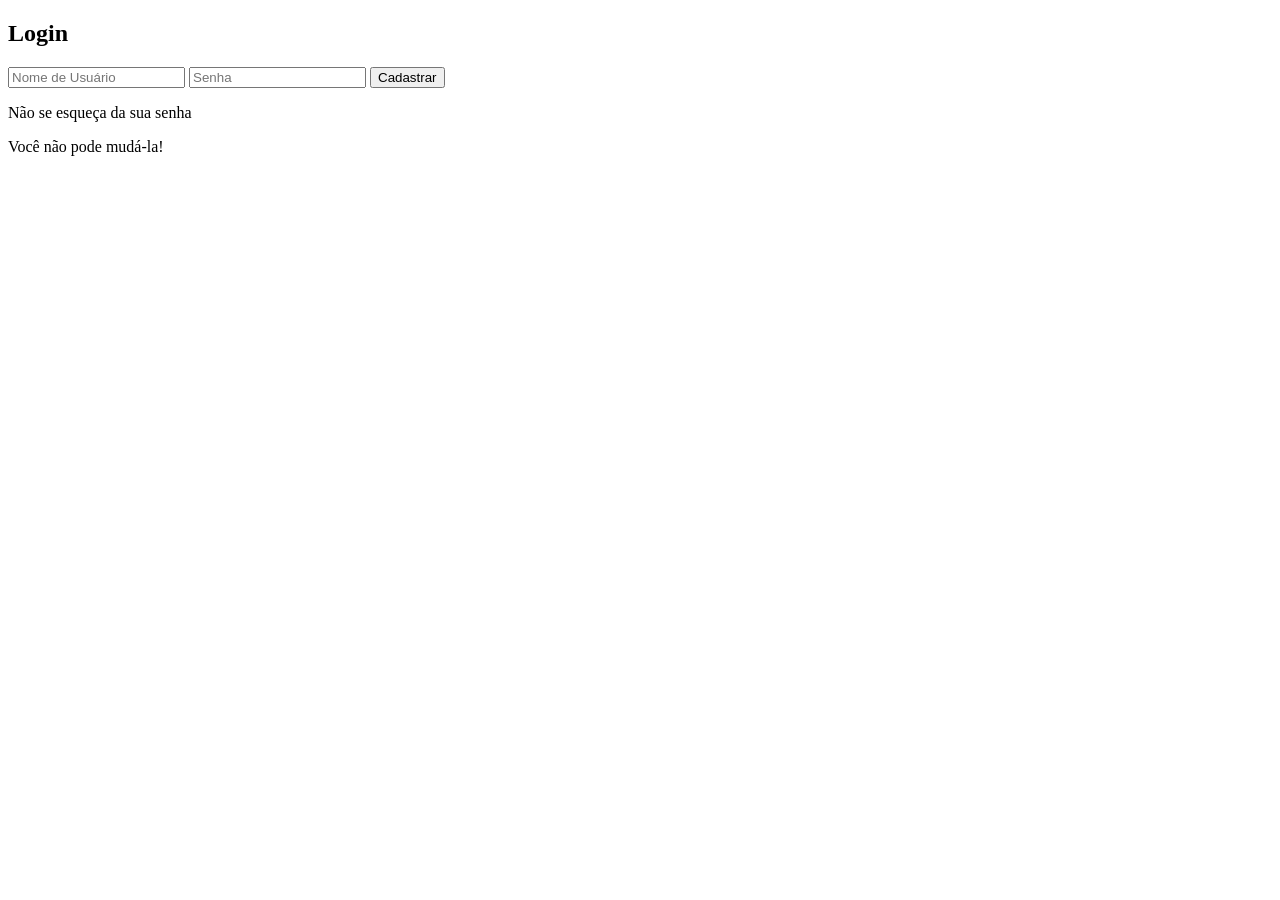
==== src/pages/cad.html @ 8448bf2e "02- Criando as páginas de login e cadastro" ====
<!DOCTYPE html>
<html lang="pt-br">
<head>
    <meta charset="UTF-8">
    <meta name="viewport" content="width=device-width, initial-scale=1.0">
    <link rel="stylesheet" href="./src/css/cadlog.css">
    <title>MTL - Cadastrar Nova Conta</title>
</head>
<body>
    <main>
    <form method="POST">
        <h2>Login</h2>
        <input type="text" name="nome" placeholder="Nome de Usuário" required>
        <input type="text" name="senha" placeholder="Senha" required>
        <input type="button" name="cadastrar" value="Cadastrar">
    </form>
    <section>
        <p>Não se esqueça da sua senha</p>
        <p>Você não pode mudá-la!</p>
    </section>
    </main>
</body>
</html>
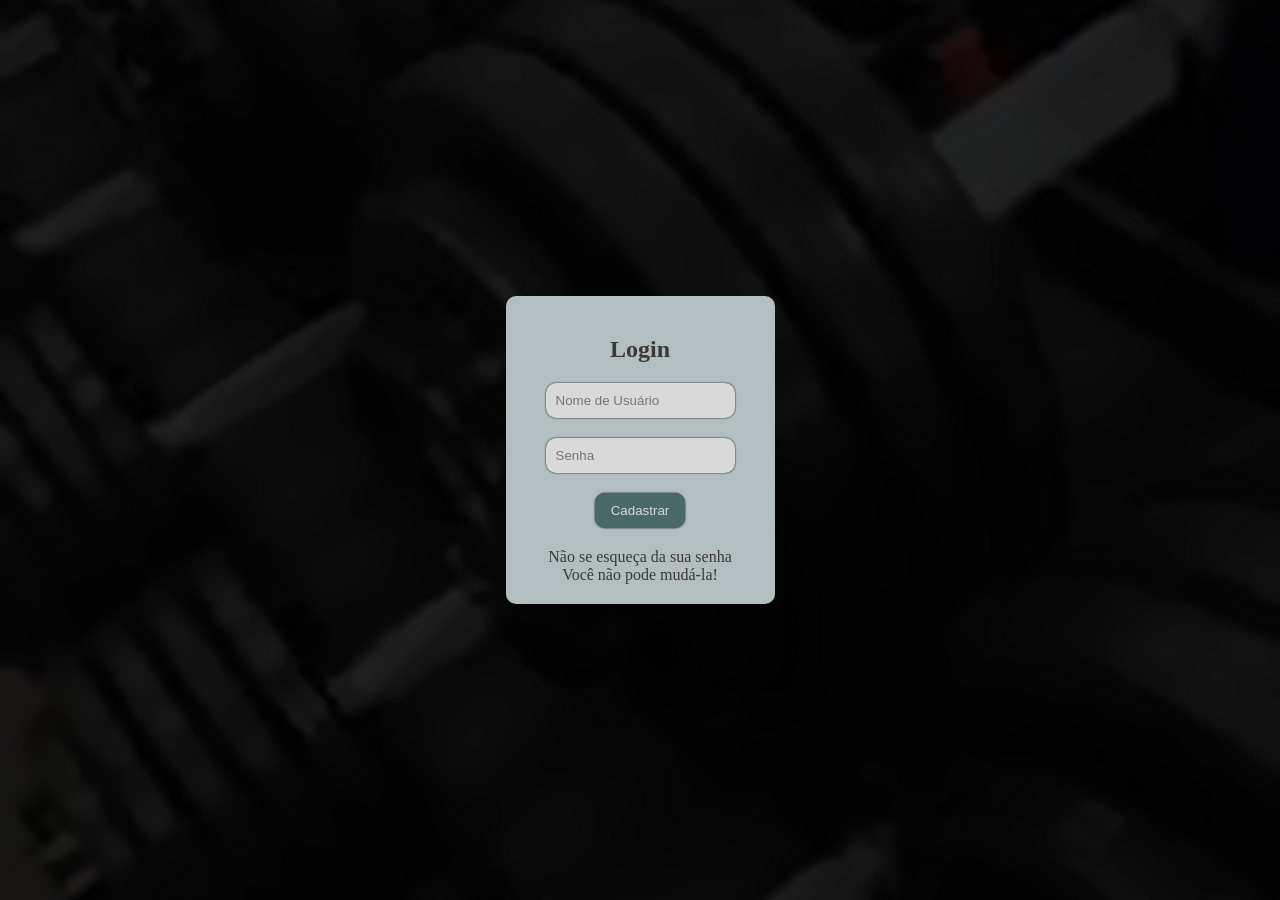
==== commit 08bae70d: "03- Fazendo as páginas de login e de cadastro" ====
--- a/src/pages/cad.html
+++ b/src/pages/cad.html
@@ -3,7 +3,7 @@
 <head>
     <meta charset="UTF-8">
     <meta name="viewport" content="width=device-width, initial-scale=1.0">
-    <link rel="stylesheet" href="./src/css/cadlog.css">
+    <link rel="stylesheet" href="../css/cadlog.css">
     <title>MTL - Cadastrar Nova Conta</title>
 </head>
 <body>
--- a/src/css/cadlog.css
+++ b/src/css/cadlog.css
@@ -0,0 +1,59 @@
+* {
+    padding: 0;
+    margin: 0;
+    box-sizing: border-box;
+}
+
+body{
+    display: flex;
+    align-items: center;
+    justify-content: center;
+    height: 100vh;
+    background-image: url(../assets/fundo_halter.png);
+    background-repeat: no-repeat;
+    background-position: center;
+    background-size: cover;
+}
+
+main{
+    margin: auto;
+    padding: 20px;
+    gap: 20px;
+    background: #B2BEBF;
+    color: #3B3936;
+    border-radius: 10px;
+    text-align: center;
+    user-select: none;
+    -webkit-user-select: none;
+}
+
+form{
+    display: flex;
+    flex-direction: column;
+    align-items: center;
+    justify-content: center;
+    padding: 20px;
+    gap: 20px;
+}
+
+input {
+    padding: 10px;
+    border-radius: 10px;
+    outline: none;
+    border: none;
+    box-shadow: 0 0 2px #000;
+    background: #D9D9D9;
+}
+
+input[name=logar],
+input[name=cadastrar]{
+    width: 90px;
+    cursor: pointer;
+    background: #486966;
+    color: #D9D9D9;
+}
+
+a{
+    color: #486966;
+    cursor: pointer;
+}
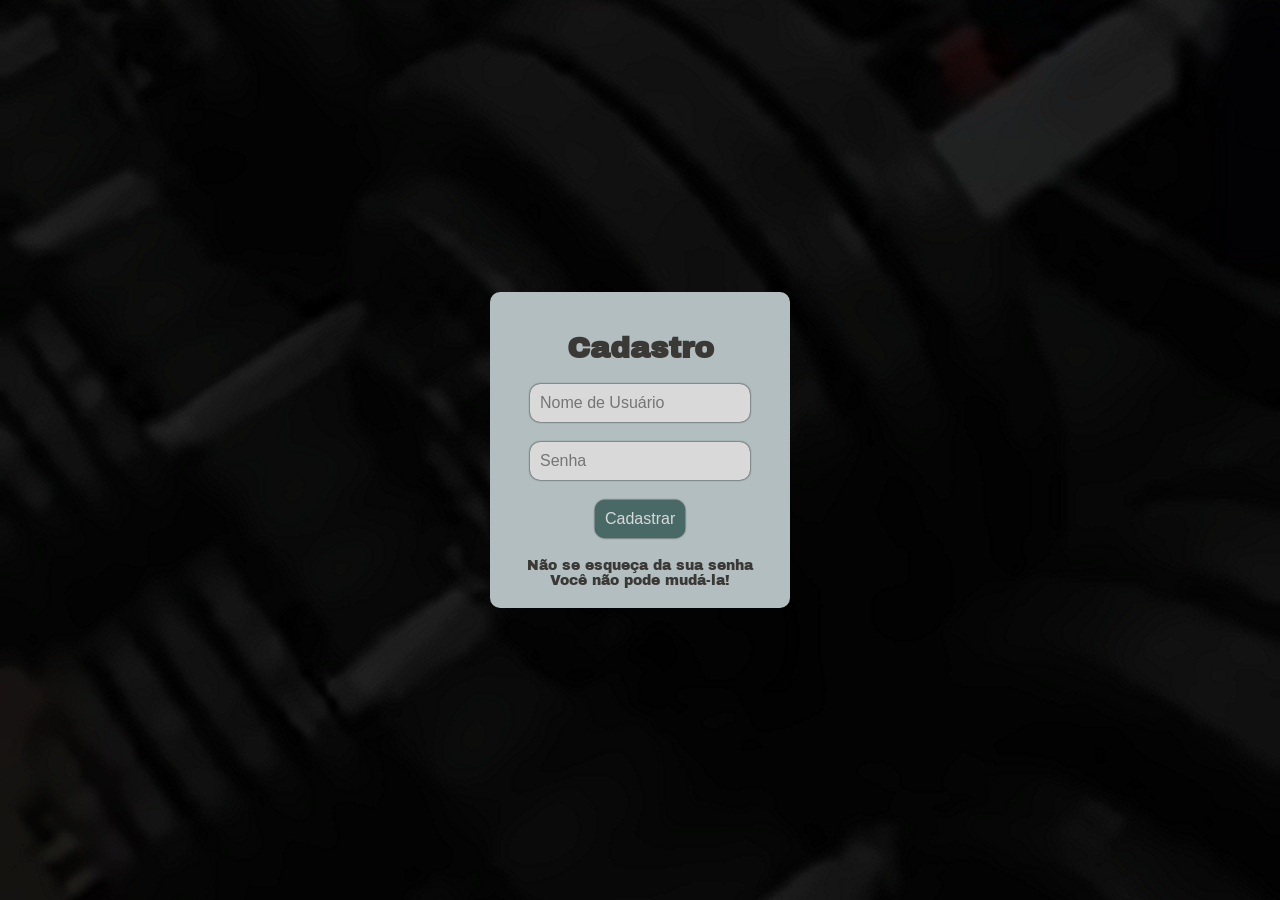
==== commit fc7ce96c: "04- Mudando a fonte." ====
--- a/src/pages/cad.html
+++ b/src/pages/cad.html
@@ -9,7 +9,7 @@
 <body>
     <main>
     <form method="POST">
-        <h2>Login</h2>
+        <h2>Cadastro</h2>
         <input type="text" name="nome" placeholder="Nome de Usuário" required>
         <input type="text" name="senha" placeholder="Senha" required>
         <input type="button" name="cadastrar" value="Cadastrar">
--- a/src/css/cadlog.css
+++ b/src/css/cadlog.css
@@ -1,3 +1,4 @@
+@import url('https://fonts.googleapis.com/css2?family=Archivo+Black&display=swap');
 * {
     padding: 0;
     margin: 0;
@@ -25,6 +26,9 @@
     text-align: center;
     user-select: none;
     -webkit-user-select: none;
+    font-family: "Archivo Black", sans-serif;
+    font-weight: 400;
+    font-style: normal;
 }
 
 form{
@@ -34,6 +38,7 @@
     justify-content: center;
     padding: 20px;
     gap: 20px;
+    font-size: 20px;
 }
 
 input {
@@ -43,6 +48,7 @@
     border: none;
     box-shadow: 0 0 2px #000;
     background: #D9D9D9;
+    font-size: 16px;
 }
 
 input[name=logar],
@@ -53,6 +59,10 @@
     color: #D9D9D9;
 }
 
+section p{
+    font-size: 14px;
+}
+
 a{
     color: #486966;
     cursor: pointer;
